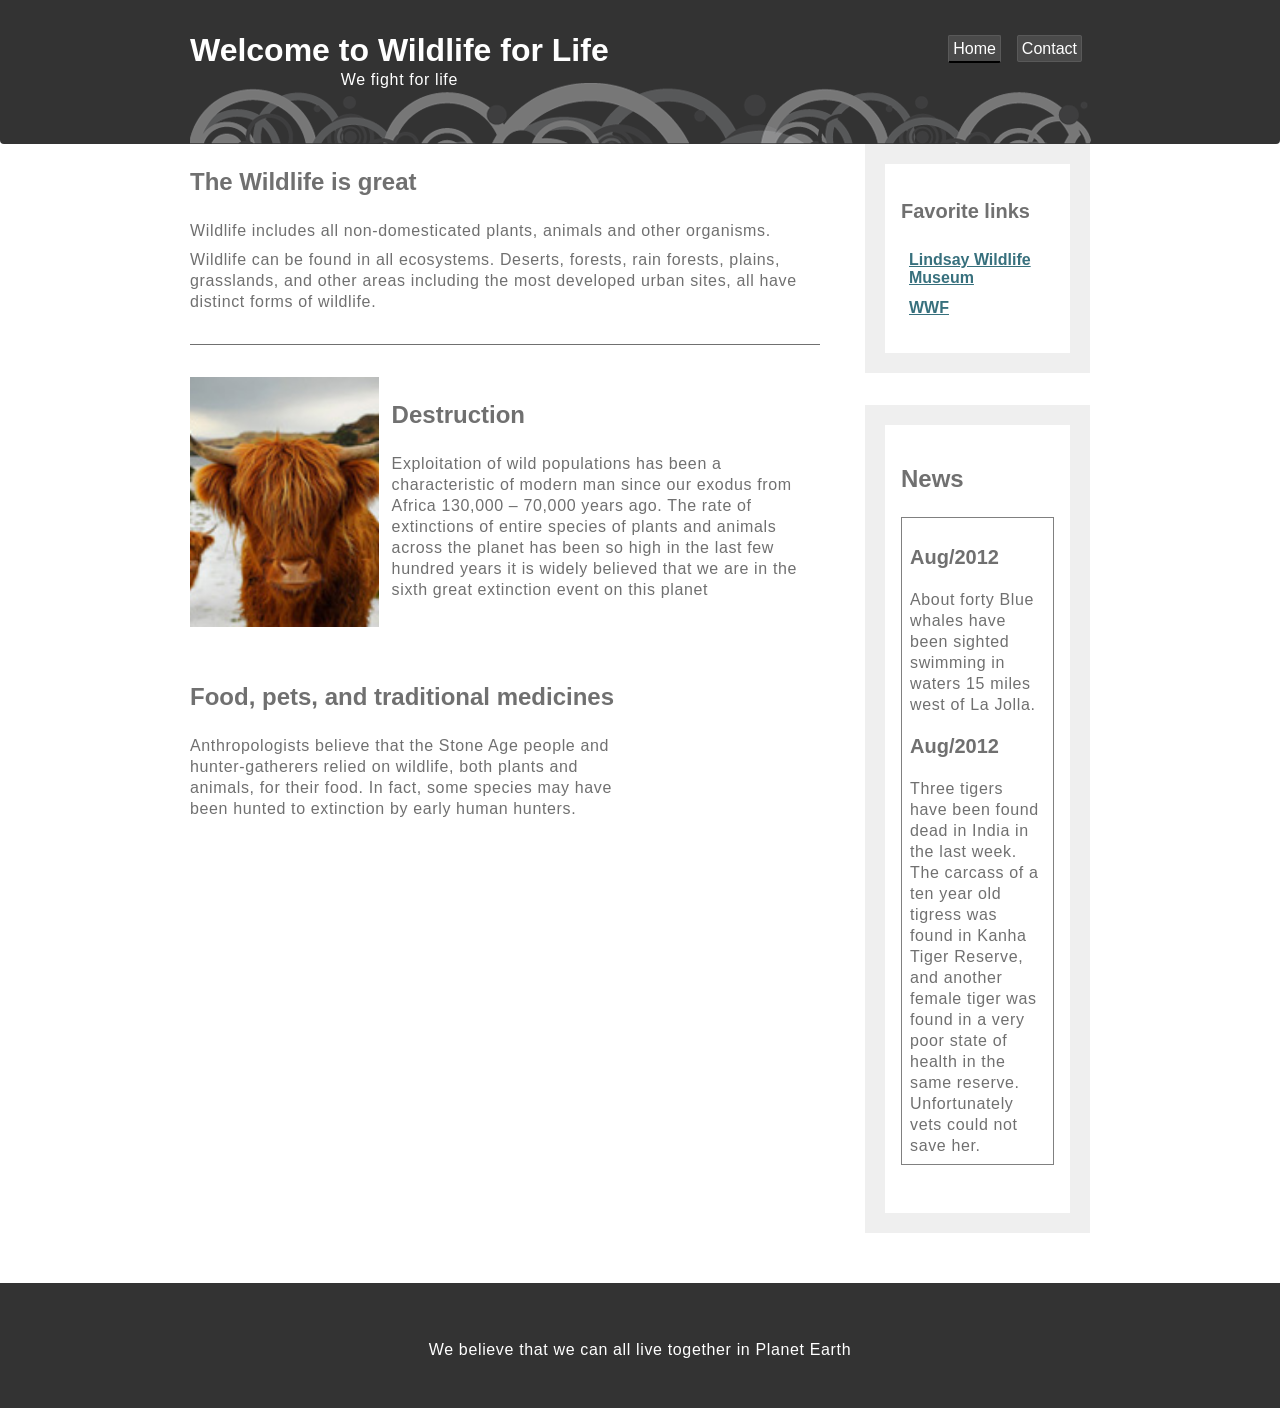
==== index.html @ 0f50e47d "Add files via upload" ====
<!DOCTYPE html>
<html lang="en-US">

<head>
    <meta http-equiv="Content-Type" content="text/html; charset=UTF-8" />
    <meta name="description" content="homework2">
    <meta name="viewport" content="width=device-width, initial-scale=1.0">
    <link rel="stylesheet" type="text/css" href="style.css" />
    <title>Wild Life</title>
</head>

<body>
    <header>
        <div class="container container-flex">
            <div class="header-title">
                <h1>Welcome to Wildlife for Life</h1>
                <p class="subtitle">We fight for life</p>
            </div>
          <nav>
                <ul>
                    <li><a href="index.html" title="Home" class="current-page">Home</a></li>
                    <li><a href="#" title="Contact">Contact</a></li>
                </ul>
            </nav>
        </div>
    </header>

    <div class="container container-flex">
        <main role="main"> 
            <!-- to accommodate older browsers -->

            <article class="article-featured">
                <h2 class="article-title">The Wildlife is great</h2>
                <p class="article-body">Wildlife includes all non-domesticated plants, animals and other organisms.</p>
                <p class="article-body">Wildlife can be found in all ecosystems. Deserts, forests, rain forests, plains, grasslands, and other areas including the most developed urban sites, all have distinct forms of wildlife.</p>
            </article>
           
            <article class="article-recent">
                <div class="article-recent-main">
                    <h2 class="article-title">Destruction</h2>
                    <p class="article-body">Exploitation of wild populations has been a characteristic of modern man since our exodus from Africa 130,000 – 70,000 years ago. The rate of extinctions of entire species of plants and animals across the planet has been so high in the last few hundred years it is widely believed that we are in the sixth great extinction event on this planet</p>
                </div>
                <div class="article-recent-secondary">
                    <img src="images/img1.jpg" class="article-image" alt="extinct large mammal photo" />
                </div>         
            </article>

            <article class="article-recent">
                <div class="article-recent-main">
                    <h2 class="article-title">Food, pets, and traditional medicines</h2>
                    <p class="article-body">Anthropologists believe that the Stone Age people and hunter-gatherers relied on wildlife, both plants and animals, for their food. In fact, some species may have been hunted to extinction by early human hunters.</p>
                </div>
            </article>
        </main>

        <aside class="sidebar">

            <div class="sidebar-box">
                <h3 class="sidebar-title">Favorite links</h2>
                    <ul class="list">
                        <li><a href="http://wildlife-museum.org/" title="Lindsay Wildlife Museum">Lindsay Wildlife Museum</a></li>
                        <li><a href="http://www.worldwildlife.org/home-full.html" title="WWF">WWF</a></li>
                    </ul>
            </div>
            
            <div class="sidebar-box">
                <h2 class="sidebar-title">News</h2>
                <div class="sidebar-post">

                    <h3 class="sidebar-post-title">Aug/2012</h3>
                    <p class="sidebar-recent-post">About forty Blue whales have been sighted swimming in waters 15 miles west of La Jolla.</p>
                    
                    <h3 class="sidebar-post-title">Aug/2012</h3>
                    <p class="sidebar-recent-post">Three tigers have been found dead in India in the last week. The carcass of a ten year   old tigress was found in Kanha Tiger Reserve, and another female tiger was found in a very poor state of health in the same reserve. Unfortunately vets could not save her.</p>
                </div>
            </div>
        </aside>
    </div>
          
            <!-- loading="lazy" 
            sizes="(max-width: 400px) 100vw, (min-width: 401px) 50vw" srcset="fileHD.jpg 2x, filePhone.jpg 100w, filePhoneHD.jpg 100w 2x" -->
<br class="clear" />
        <!-- this code is clearing the floats from the above divs.  See what happens when you take it away to really learn what clear does... -->

<footer>
            <p>We believe that we can all live together in Planet Earth</p>
</footer>
</body>

</html>
---- style.css ----
/* Reset elements */
body, main, nav, header, section, article, aside, footer, h1, h2, h3, p, img, ul, li {
	border: 0;
	margin: 0;
	padding: 0;
}

body {
	background: #ffffff;
	color: #707070;
	font-family: Georgia, Arial, Helvetica, sans-serif;
	font-size: 1rem;
	/* 62.5% is 16px */
}

img { 
	max-width: 100%;
	display: block; 
}

/*********
 Typography 
*********/

h1 { 
	font-size: 2rem; 
	margin-top: 0; 
}
h2 {
	font-size: 1.5rem;
	margin: 1em 0;
}
h3 {
	font-size: 1.25rem;
	margin: 1em 0;
}
p {
	letter-spacing: .04rem;
	line-height: 21px;
	margin-top: .5em;
}
.subtitle { 
	font-size: 1rem; 
	margin-top: 0; 
}

/******
 Layout
*******/
.container {
	width: 90%;
	max-width: 900px;
	margin: 0 auto;
}
.container-flex {
	display: flex;
	/* flex-direction: row; */
	justify-content: space-between;
}

header {
	text-align: center; 
	background-color: #333;
	color: #fff;
	margin: 0 auto;
	min-height: 80px;
	padding: 2em 0;
	-webkit-border-bottom-right-radius: 4px;
	-webkit-border-bottom-left-radius: 4px;
	-moz-border-radius-bottomright: 4px;
	-moz-border-radius-bottomleft: 4px;
	border-bottom-right-radius: 4px;
	border-bottom-left-radius: 4px;
	/* these 6 lines of border-radius code make rounded corners for the bottom work in firefox, safari, chrome, opera and IE9 */
	/* margin-bottom: 2em; */
	background-image: url(images/headerbkgd.png);
	background-repeat:no-repeat;
	background-position: bottom;
}

/**********
 Navigation 
 **********/
nav {	
	margin-top: .5em;
	/*adds space between title and links*/
}

nav ul {
	display: flex;
	flex-direction: row;
	justify-content: center;
	list-style-type: none;
	padding: 0;
}
nav li {
	min-width: 2rem;
	min-height: 2rem;
	padding: 0;
	margin: 0 .5em;
}

nav a {
	background: #4a4a4a;
	color: #fff;
	-moz-border-radius: 2px;
	-webkit-border-radius: 2px;
	border-radius: 2px;
	border: 1px solid #595959;
	padding: 0.25em;
	text-decoration: none;
}

nav a:hover,
nav a:focus {
	background-color: #000;
}

/* class current-page makes the nav link underlined
for the current page and look like it's not responsive 
when mouse hovers over */
.current-page {
	border-bottom: 2px solid #000;
	color: #fff;	
}
.current-page:hover,
.current-page:focus {
	background-color: #4a4a4a;
	/* default bkgd color is a hint to user of currently active page */
}

footer {
	background: #333;
	color: #fff;
	margin: 0 auto;
	padding: 3em 0;
	text-align: center;
}

/******
 Main - Articles 
 *****/
.article-featured {
	border-bottom: #707070 1px solid;
	padding-bottom: 2em;
	margin-bottom: 2em;
}

.article-recent {
	display: flex;
	flex-direction: column;
	margin-bottom: 2em;
}


.article-image {
	order: -1;
	width: 100%;
	min-height: 250px;
	object-fit: cover;
}

.article-recent-main {
	order: 3;
}

.article-recent-secondary {
	order: 1;
}

.article-title {
	order: 2;
}

/**** 
Aside - Sidebar 
****/

.sidebar-box {
	border: 20px solid #efefef;
	display: flex;
	flex-direction: column;
	justify-content: flex-start;
	margin-bottom: 2em;
	padding: 1em;
}

.sidebar-post {
	border: 1px solid grey;
	margin-bottom: 2em;
	padding: .5em;
}

/******
 Aside Sidebar links 
 ******/
.list {	
	padding: .5em;
}
.list li {
	list-style-type: none;
	font-size: .5rem;
	margin-bottom: 1.5em;
}

.list a {
	color: #37707d;
}

.list a:hover {
	text-decoration: none;
}

.list li a {
	font-weight: bold;
	font-size: 1rem;
}

/* 
@media all and (luminosity: normal) {
	body {
		background-color: #ddd;
		color: #000;
	}
}

@media all and (luminosity: dim) {
	body {
		background-color: #444;
		color: #fff;
	}
}

@media all and (luminosity: washed) {
	body {
		background-color: #fff;
		color: #333;
	}
} */

/****** Mobile devices ******/
@media screen and (max-width: 675px) {
	.container-flex {
		flex-direction: column;
	}
	header {
		text-align: center;
	}
	nav ul {
		flex-direction: column;
	}

	nav li {
		margin: .5em 0;
	}
}

/**** Larger devices *****/
@media screen and (min-width: 676px) {
	.container-flex {
		flex-direction: row;
	} 
	main { 
		width: 70%; 
	}	
	aside { 
		width: 25%; 
		min-width: 200px; 
		margin-left: 1em;
	}
	.article-recent {
		flex-direction: row;
		justify-content: space-between;
	}

	.article-recent-main {
		width: 68%
	}
	.article-recent-secondary {
		width: 30%
	}

}

.clear {
	clear: both;
	/* this clears floats.  This would be used to cancel out a float's behavior on content below it.  */
}
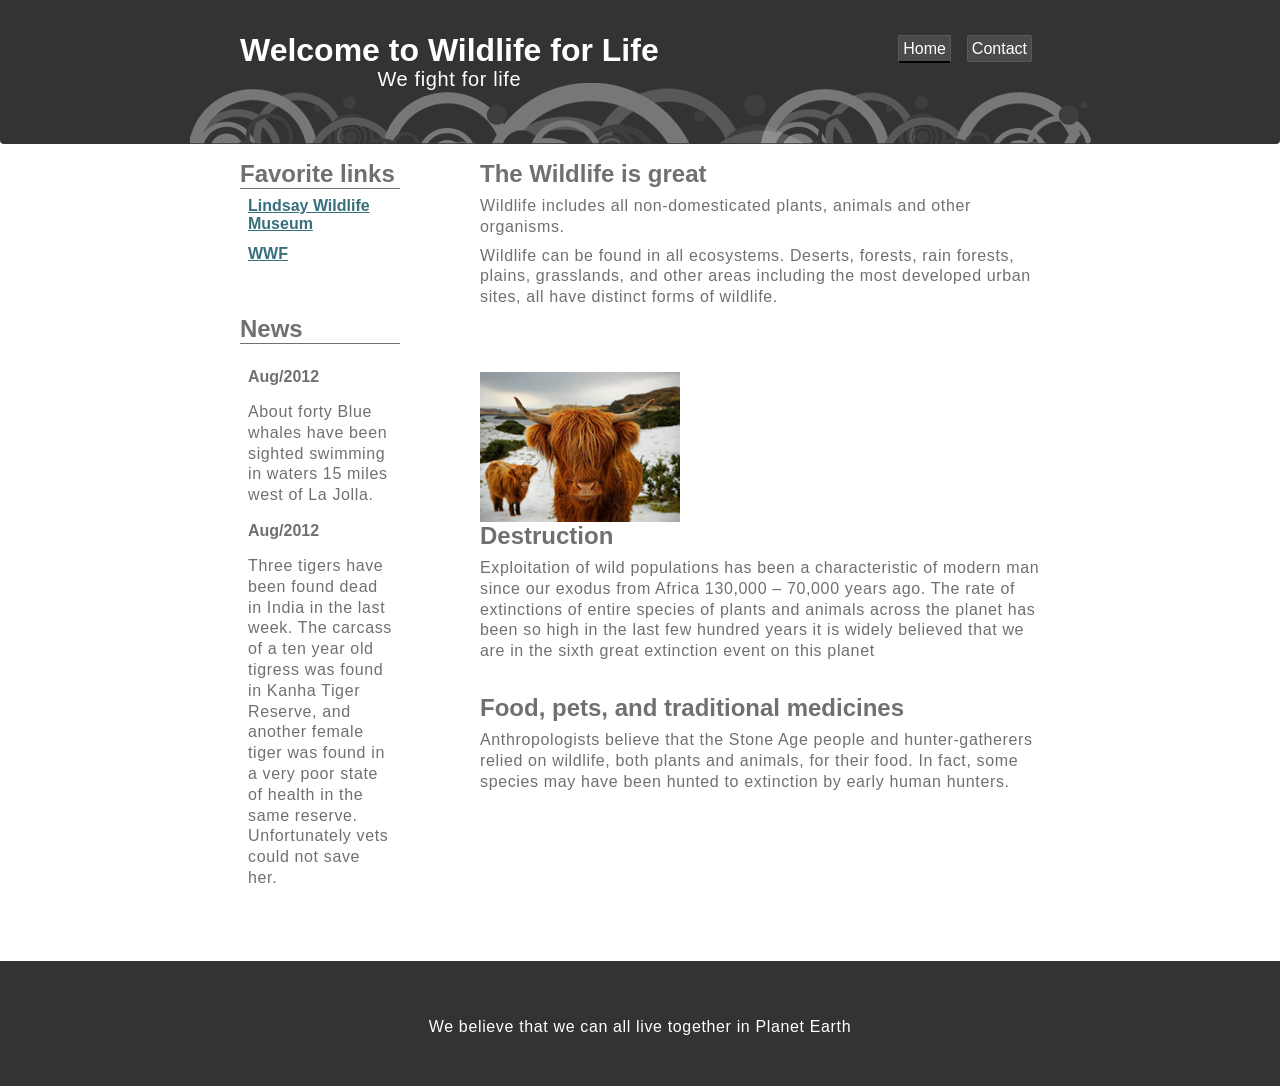
==== commit a2d453cc: "Add files via upload" ====
--- a/index.html
+++ b/index.html
@@ -2,10 +2,10 @@
 <html lang="en-US">
 
 <head>
-    <meta http-equiv="Content-Type" content="text/html; charset=UTF-8" />
+    <meta http-equiv="Content-Type" content="text/html; charset=UTF-8">
     <meta name="description" content="homework2">
     <meta name="viewport" content="width=device-width, initial-scale=1.0">
-    <link rel="stylesheet" type="text/css" href="style.css" />
+    <link rel="stylesheet" type="text/css" href="style.css">
     <title>Wild Life</title>
 </head>
 
@@ -26,60 +26,53 @@
     </header>
 
     <div class="container container-flex">
-        <main role="main"> 
-            <!-- to accommodate older browsers -->
-
+        <main> 
             <article class="article-featured">
                 <h2 class="article-title">The Wildlife is great</h2>
                 <p class="article-body">Wildlife includes all non-domesticated plants, animals and other organisms.</p>
                 <p class="article-body">Wildlife can be found in all ecosystems. Deserts, forests, rain forests, plains, grasslands, and other areas including the most developed urban sites, all have distinct forms of wildlife.</p>
             </article>
-           
-            <article class="article-recent">
-                <div class="article-recent-main">
-                    <h2 class="article-title">Destruction</h2>
-                    <p class="article-body">Exploitation of wild populations has been a characteristic of modern man since our exodus from Africa 130,000 – 70,000 years ago. The rate of extinctions of entire species of plants and animals across the planet has been so high in the last few hundred years it is widely believed that we are in the sixth great extinction event on this planet</p>
-                </div>
-                <div class="article-recent-secondary">
-                    <img src="images/img1.jpg" class="article-image" alt="extinct large mammal photo" />
-                </div>         
+            <img class="article-image" alt="extinct mammals" src="images/img1.jpg">
+            
+            <article class="article">
+                
+                <h2 class="article-title">Destruction</h2>
+                <p class="article-body">Exploitation of wild populations has been a characteristic of modern man since our exodus from Africa 130,000 – 70,000 years ago. The rate of extinctions of entire species of plants and animals across the planet has been so high in the last few hundred years it is widely believed that we are in the sixth great extinction event on this planet</p>
+                               
             </article>
 
-            <article class="article-recent">
-                <div class="article-recent-main">
+            <article class="article">
                     <h2 class="article-title">Food, pets, and traditional medicines</h2>
                     <p class="article-body">Anthropologists believe that the Stone Age people and hunter-gatherers relied on wildlife, both plants and animals, for their food. In fact, some species may have been hunted to extinction by early human hunters.</p>
-                </div>
             </article>
         </main>
 
         <aside class="sidebar">
 
-            <div class="sidebar-box">
-                <h3 class="sidebar-title">Favorite links</h2>
+            <div class="sidebar-links">
+                <h2 class="sidebar-title">Favorite links</h2>
                     <ul class="list">
                         <li><a href="http://wildlife-museum.org/" title="Lindsay Wildlife Museum">Lindsay Wildlife Museum</a></li>
                         <li><a href="http://www.worldwildlife.org/home-full.html" title="WWF">WWF</a></li>
                     </ul>
             </div>
             
-            <div class="sidebar-box">
+            <div class="sidebar-news">
                 <h2 class="sidebar-title">News</h2>
-                <div class="sidebar-post">
-
-                    <h3 class="sidebar-post-title">Aug/2012</h3>
-                    <p class="sidebar-recent-post">About forty Blue whales have been sighted swimming in waters 15 miles west of La Jolla.</p>
-                    
-                    <h3 class="sidebar-post-title">Aug/2012</h3>
-                    <p class="sidebar-recent-post">Three tigers have been found dead in India in the last week. The carcass of a ten year   old tigress was found in Kanha Tiger Reserve, and another female tiger was found in a very poor state of health in the same reserve. Unfortunately vets could not save her.</p>
-                </div>
+                    <div class="sidebar-post">
+                        <h3 class="sidebar-post-title">Aug/2012</h3>
+                        <p class="sidebar-recent-post">About forty Blue whales have been sighted swimming in waters 15 miles west of La Jolla.</p>
+                        
+                        <h3 class="sidebar-post-title">Aug/2012</h3>
+                        <p class="sidebar-recent-post">Three tigers have been found dead in India in the last week. The carcass of a ten year   old tigress was found in Kanha Tiger Reserve, and another female tiger was found in a very poor state of health in the same reserve. Unfortunately vets could not save her.</p>
+                    </div>
             </div>
         </aside>
     </div>
           
             <!-- loading="lazy" 
             sizes="(max-width: 400px) 100vw, (min-width: 401px) 50vw" srcset="fileHD.jpg 2x, filePhone.jpg 100w, filePhoneHD.jpg 100w 2x" -->
-<br class="clear" />
+<!-- <br class="clear" /> -->
         <!-- this code is clearing the floats from the above divs.  See what happens when you take it away to really learn what clear does... -->
 
 <footer>
--- a/style.css
+++ b/style.css
@@ -1,5 +1,5 @@
 /* Reset elements */
-body, main, nav, header, section, article, aside, footer, h1, h2, h3, p, img, ul, li {
+* {
 	border: 0;
 	margin: 0;
 	padding: 0;
@@ -9,18 +9,15 @@
 	background: #ffffff;
 	color: #707070;
 	font-family: Georgia, Arial, Helvetica, sans-serif;
-	font-size: 1rem;
-	/* 62.5% is 16px */
+	font-size: 100%;
 }
 
 img { 
 	max-width: 100%;
-	display: block; 
-}
-
-/*********
- Typography 
-*********/
+	display:block; 
+}
+
+/********* Typography *********/
 
 h1 { 
 	font-size: 2rem; 
@@ -28,33 +25,31 @@
 }
 h2 {
 	font-size: 1.5rem;
-	margin: 1em 0;
 }
 h3 {
-	font-size: 1.25rem;
+	font-size: 1rem;
 	margin: 1em 0;
 }
 p {
 	letter-spacing: .04rem;
-	line-height: 21px;
+	line-height: 1.3rem;
 	margin-top: .5em;
 }
 .subtitle { 
-	font-size: 1rem; 
+	font-size: 1.25rem; 
 	margin-top: 0; 
 }
 
-/******
- Layout
-*******/
+/****** Layout *******/
+
 .container {
 	width: 90%;
-	max-width: 900px;
+	max-width: 50rem;
 	margin: 0 auto;
 }
 .container-flex {
-	display: flex;
-	/* flex-direction: row; */
+	display:flex;
+	flex-direction: row;
 	justify-content: space-between;
 }
 
@@ -63,6 +58,7 @@
 	background-color: #333;
 	color: #fff;
 	margin: 0 auto;
+	margin-bottom: 1em;
 	min-height: 80px;
 	padding: 2em 0;
 	-webkit-border-bottom-right-radius: 4px;
@@ -78,9 +74,8 @@
 	background-position: bottom;
 }
 
-/**********
- Navigation 
- **********/
+/********** Navigation **********/
+
 nav {	
 	margin-top: .5em;
 	/*adds space between title and links*/
@@ -135,65 +130,50 @@
 	margin: 0 auto;
 	padding: 3em 0;
 	text-align: center;
-}
-
-/******
- Main - Articles 
- *****/
+	text-justify: auto;
+}
+
+/****** Main - Articles *****/
+
 .article-featured {
+	/* border-bottom: #707070 1px solid; */
+	padding-bottom: 2em;
+	margin-bottom: 2em;
+}
+
+.article {
+	display: inline-flex;
+	flex-direction: column;
+	flex-wrap:wrap;
+	margin-bottom: 2em;
+}
+
+/* .article-body { flex-wrap: wrap; } */
+
+/**** Aside - Sidebar Links and News ****/
+
+.sidebar-title {
 	border-bottom: #707070 1px solid;
-	padding-bottom: 2em;
-	margin-bottom: 2em;
-}
-
-.article-recent {
+}
+.sidebar-links {
+	/* border: 5px solid #efefef; */
 	display: flex;
 	flex-direction: column;
-	margin-bottom: 2em;
-}
-
-
-.article-image {
-	order: -1;
-	width: 100%;
-	min-height: 250px;
-	object-fit: cover;
-}
-
-.article-recent-main {
-	order: 3;
-}
-
-.article-recent-secondary {
-	order: 1;
-}
-
-.article-title {
-	order: 2;
-}
-
-/**** 
-Aside - Sidebar 
-****/
-
-.sidebar-box {
-	border: 20px solid #efefef;
+	justify-content:center;
+	margin-bottom: 2em;
+}
+
+.sidebar-news {
 	display: flex;
 	flex-direction: column;
-	justify-content: flex-start;
-	margin-bottom: 2em;
-	padding: 1em;
-}
-
+	justify-content:center;
+	margin-bottom: 2em;
+}
 .sidebar-post {
-	border: 1px solid grey;
 	margin-bottom: 2em;
 	padding: .5em;
 }
 
-/******
- Aside Sidebar links 
- ******/
 .list {	
 	padding: .5em;
 }
@@ -216,36 +196,20 @@
 	font-size: 1rem;
 }
 
-/* 
-@media all and (luminosity: normal) {
-	body {
-		background-color: #ddd;
-		color: #000;
-	}
-}
-
-@media all and (luminosity: dim) {
-	body {
-		background-color: #444;
-		color: #fff;
-	}
-}
-
-@media all and (luminosity: washed) {
-	body {
-		background-color: #fff;
-		color: #333;
-	}
-} */
+/****** Structure ******/
 
 /****** Mobile devices ******/
-@media screen and (max-width: 675px) {
+
+@media screen and (max-width: 600px) {
+	body, header, nav, main, aside, footer {
+		width: 100%;
+		box-sizing: border-box;
+	}
+
 	.container-flex {
 		flex-direction: column;
 	}
-	header {
-		text-align: center;
-	}
+	
 	nav ul {
 		flex-direction: column;
 	}
@@ -253,36 +217,35 @@
 	nav li {
 		margin: .5em 0;
 	}
+	
+	.article-image { width: 100%;	}
+	/* object-fit: cover; */
+		/* position:relative; */
+		/* margin-right: 1em; */
 }
 
 /**** Larger devices *****/
-@media screen and (min-width: 676px) {
+
+@media screen and (min-width: 601px) {
+
 	.container-flex {
 		flex-direction: row;
 	} 
 	main { 
+		order: 2;
 		width: 70%; 
 	}	
 	aside { 
-		width: 25%; 
-		min-width: 200px; 
-		margin-left: 1em;
-	}
-	.article-recent {
+		order: 1;
+		width: 20%; 
+		/* min-width: 200px;  */
+		margin-right: 1em;
+	}
+	.article {
+		float: left;
 		flex-direction: row;
 		justify-content: space-between;
-	}
-
-	.article-recent-main {
-		width: 68%
-	}
-	.article-recent-secondary {
-		width: 30%
-	}
-
-}
-
-.clear {
-	clear: both;
-	/* this clears floats.  This would be used to cancel out a float's behavior on content below it.  */
+		/* overflow-wrap: break-word; */
+	}
+
 }
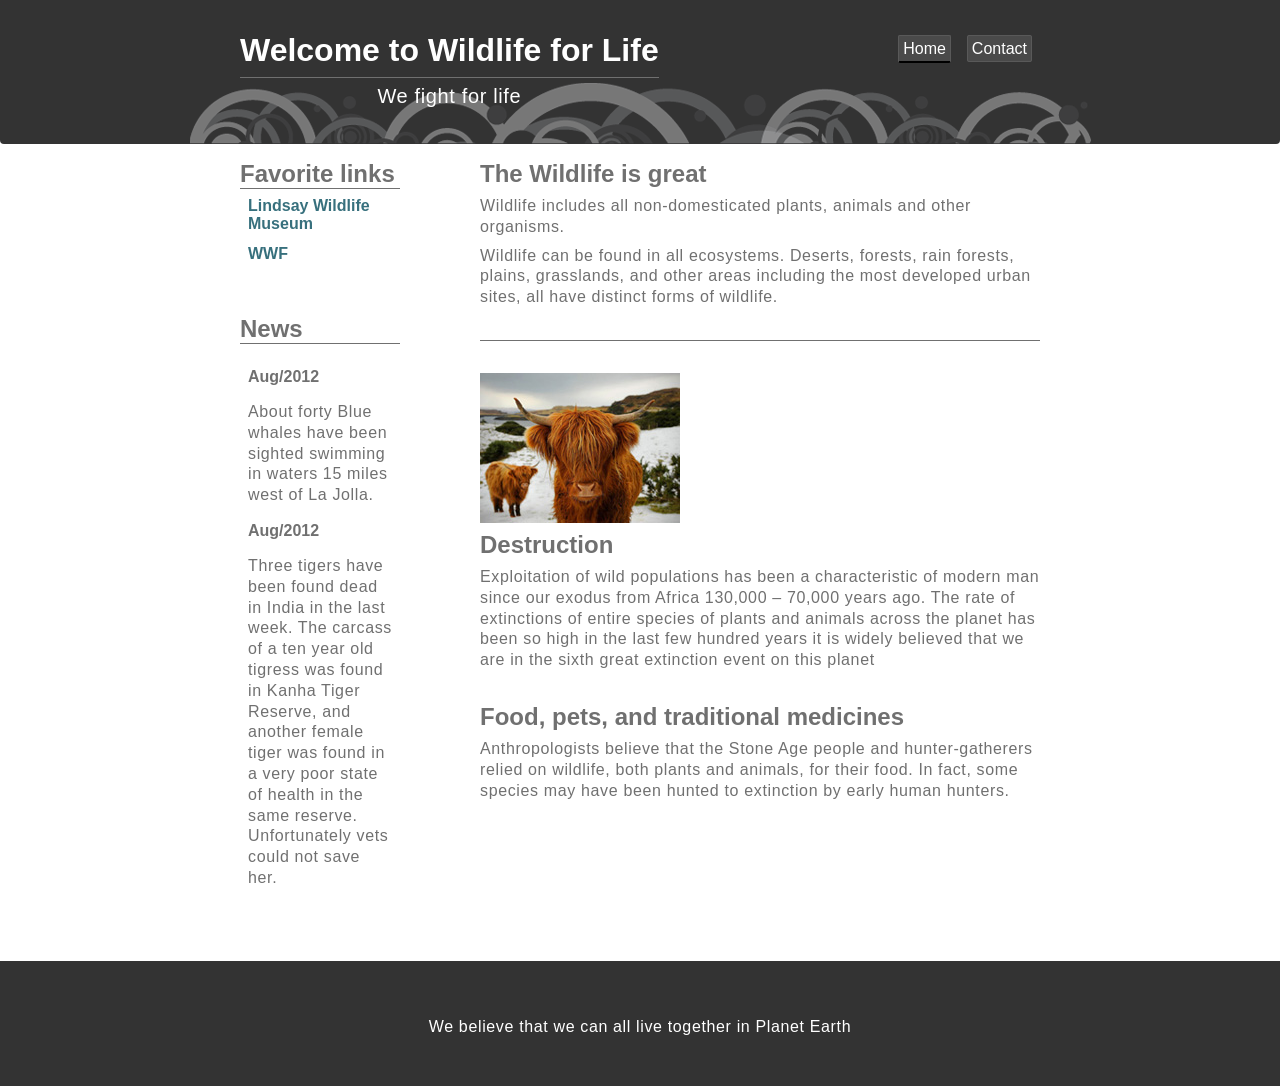
==== commit 042e4e36: "Add files via upload" ====
--- a/index.html
+++ b/index.html
@@ -33,7 +33,7 @@
                 <p class="article-body">Wildlife can be found in all ecosystems. Deserts, forests, rain forests, plains, grasslands, and other areas including the most developed urban sites, all have distinct forms of wildlife.</p>
             </article>
             <img class="article-image" alt="extinct mammals" src="images/img1.jpg">
-            
+
             <article class="article">
                 
                 <h2 class="article-title">Destruction</h2>
--- a/style.css
+++ b/style.css
@@ -15,6 +15,7 @@
 img { 
 	max-width: 100%;
 	display:block; 
+	padding-bottom: .5rem;
 }
 
 /********* Typography *********/
@@ -36,8 +37,10 @@
 	margin-top: .5em;
 }
 .subtitle { 
+	border-top: #707070 1px solid;
 	font-size: 1.25rem; 
-	margin-top: 0; 
+	margin-top: 0.5rem; 
+	padding-top: .5rem;
 }
 
 /****** Layout *******/
@@ -136,7 +139,7 @@
 /****** Main - Articles *****/
 
 .article-featured {
-	/* border-bottom: #707070 1px solid; */
+	border-bottom: #707070 1px solid;
 	padding-bottom: 2em;
 	margin-bottom: 2em;
 }
@@ -181,14 +184,16 @@
 	list-style-type: none;
 	font-size: .5rem;
 	margin-bottom: 1.5em;
+	
 }
 
 .list a {
 	color: #37707d;
+	text-decoration: none;
 }
 
 .list a:hover {
-	text-decoration: none;
+	text-decoration: underline;
 }
 
 .list li a {
@@ -199,7 +204,6 @@
 /****** Structure ******/
 
 /****** Mobile devices ******/
-
 @media screen and (max-width: 600px) {
 	body, header, nav, main, aside, footer {
 		width: 100%;
@@ -219,13 +223,9 @@
 	}
 	
 	.article-image { width: 100%;	}
-	/* object-fit: cover; */
-		/* position:relative; */
-		/* margin-right: 1em; */
 }
 
 /**** Larger devices *****/
-
 @media screen and (min-width: 601px) {
 
 	.container-flex {
@@ -245,7 +245,6 @@
 		float: left;
 		flex-direction: row;
 		justify-content: space-between;
-		/* overflow-wrap: break-word; */
 	}
 
 }
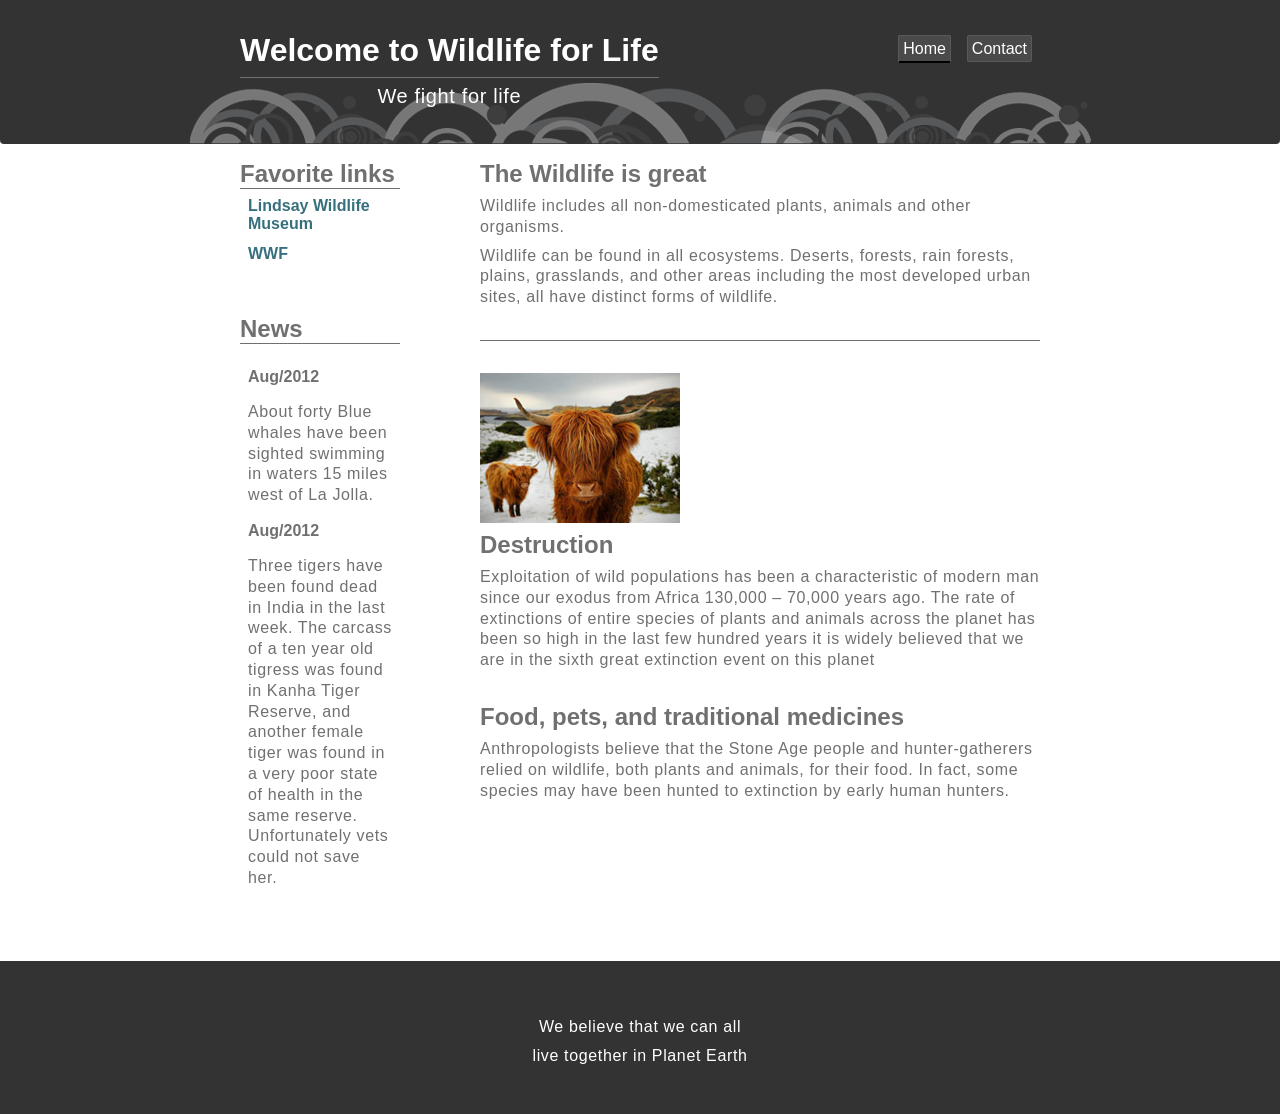
==== commit 1595f73d: "Add files via upload" ====
--- a/index.html
+++ b/index.html
@@ -76,7 +76,8 @@
         <!-- this code is clearing the floats from the above divs.  See what happens when you take it away to really learn what clear does... -->
 
 <footer>
-            <p>We believe that we can all live together in Planet Earth</p>
+            <p>We believe that we can all</p>
+            <p>live together in Planet Earth</p>
 </footer>
 </body>
 
--- a/style.css
+++ b/style.css
@@ -133,7 +133,6 @@
 	margin: 0 auto;
 	padding: 3em 0;
 	text-align: center;
-	text-justify: auto;
 }
 
 /****** Main - Articles *****/
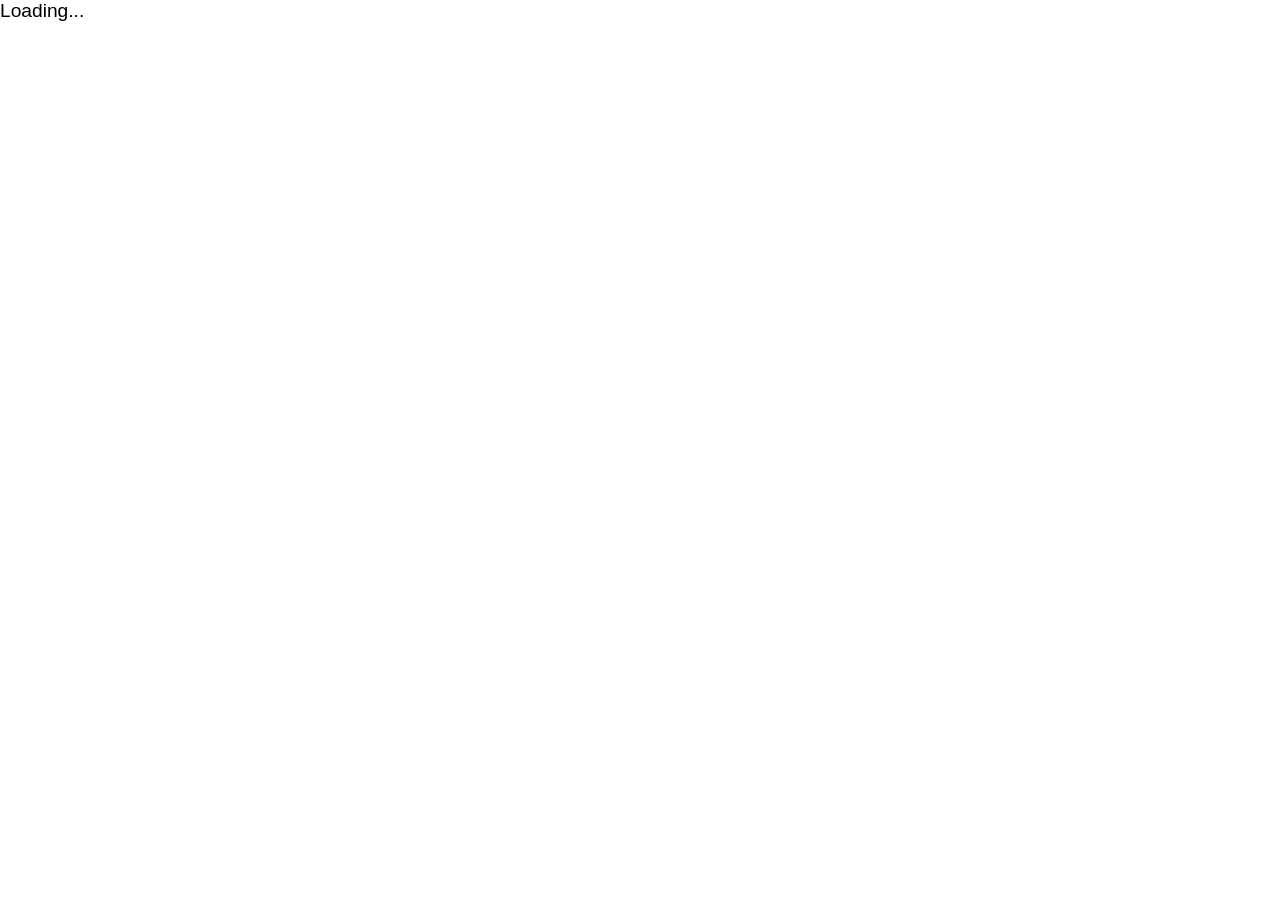
==== commit 3a7fc4ef: "Add files via upload" ====
--- a/index.html
+++ b/index.html
@@ -1,84 +1,12 @@
-<!DOCTYPE html>
-<html lang="en-US">
-
-<head>
-    <meta http-equiv="Content-Type" content="text/html; charset=UTF-8">
-    <meta name="description" content="homework2">
-    <meta name="viewport" content="width=device-width, initial-scale=1.0">
-    <link rel="stylesheet" type="text/css" href="style.css">
-    <title>Wild Life</title>
-</head>
-
-<body>
-    <header>
-        <div class="container container-flex">
-            <div class="header-title">
-                <h1>Welcome to Wildlife for Life</h1>
-                <p class="subtitle">We fight for life</p>
-            </div>
-          <nav>
-                <ul>
-                    <li><a href="index.html" title="Home" class="current-page">Home</a></li>
-                    <li><a href="#" title="Contact">Contact</a></li>
-                </ul>
-            </nav>
-        </div>
-    </header>
-
-    <div class="container container-flex">
-        <main> 
-            <article class="article-featured">
-                <h2 class="article-title">The Wildlife is great</h2>
-                <p class="article-body">Wildlife includes all non-domesticated plants, animals and other organisms.</p>
-                <p class="article-body">Wildlife can be found in all ecosystems. Deserts, forests, rain forests, plains, grasslands, and other areas including the most developed urban sites, all have distinct forms of wildlife.</p>
-            </article>
-            <img class="article-image" alt="extinct mammals" src="images/img1.jpg">
-
-            <article class="article">
-                
-                <h2 class="article-title">Destruction</h2>
-                <p class="article-body">Exploitation of wild populations has been a characteristic of modern man since our exodus from Africa 130,000 – 70,000 years ago. The rate of extinctions of entire species of plants and animals across the planet has been so high in the last few hundred years it is widely believed that we are in the sixth great extinction event on this planet</p>
-                               
-            </article>
-
-            <article class="article">
-                    <h2 class="article-title">Food, pets, and traditional medicines</h2>
-                    <p class="article-body">Anthropologists believe that the Stone Age people and hunter-gatherers relied on wildlife, both plants and animals, for their food. In fact, some species may have been hunted to extinction by early human hunters.</p>
-            </article>
-        </main>
-
-        <aside class="sidebar">
-
-            <div class="sidebar-links">
-                <h2 class="sidebar-title">Favorite links</h2>
-                    <ul class="list">
-                        <li><a href="http://wildlife-museum.org/" title="Lindsay Wildlife Museum">Lindsay Wildlife Museum</a></li>
-                        <li><a href="http://www.worldwildlife.org/home-full.html" title="WWF">WWF</a></li>
-                    </ul>
-            </div>
-            
-            <div class="sidebar-news">
-                <h2 class="sidebar-title">News</h2>
-                    <div class="sidebar-post">
-                        <h3 class="sidebar-post-title">Aug/2012</h3>
-                        <p class="sidebar-recent-post">About forty Blue whales have been sighted swimming in waters 15 miles west of La Jolla.</p>
-                        
-                        <h3 class="sidebar-post-title">Aug/2012</h3>
-                        <p class="sidebar-recent-post">Three tigers have been found dead in India in the last week. The carcass of a ten year   old tigress was found in Kanha Tiger Reserve, and another female tiger was found in a very poor state of health in the same reserve. Unfortunately vets could not save her.</p>
-                    </div>
-            </div>
-        </aside>
-    </div>
-          
-            <!-- loading="lazy" 
-            sizes="(max-width: 400px) 100vw, (min-width: 401px) 50vw" srcset="fileHD.jpg 2x, filePhone.jpg 100w, filePhoneHD.jpg 100w 2x" -->
-<!-- <br class="clear" /> -->
-        <!-- this code is clearing the floats from the above divs.  See what happens when you take it away to really learn what clear does... -->
-
-<footer>
-            <p>We believe that we can all</p>
-            <p>live together in Planet Earth</p>
-</footer>
-</body>
-
-</html>+<!DOCTYPE html><html lang="en"><head>
+  <meta charset="utf-8">
+  <title>Angular in CNIT 133A</title>
+  <base href="/hello/">
+  <meta name="viewport" content="width=device-width, initial-scale=1">
+  <link rel="icon" type="image/x-icon" href="favicon.ico">
+<style>body,html{height:100%;margin:0 auto}body{font-family:Verdana,sans-serif;font-size:1.2rem}</style><link rel="stylesheet" href="styles.f033dd02d412ff97.css" media="print" onload="this.media='all'"><noscript><link rel="stylesheet" href="styles.f033dd02d412ff97.css"></noscript></head>
+<body>
+  <app-root>Loading...</app-root>
+<script src="runtime.9bc0687d512aef94.js" type="module"></script><script src="polyfills.129b0a78cc1f8207.js" type="module"></script><script src="main.6480a7b1664a6cb4.js" type="module"></script>
+
+</body></html>
--- a/styles.f033dd02d412ff97.css
+++ b/styles.f033dd02d412ff97.css
@@ -0,0 +1 @@
+body,html{height:100%;margin:0 auto}body{font-family:Verdana,sans-serif;font-size:1.2rem}a{text-decoration:none}.container{width:80%;margin:0 auto;padding:1.3em;display:grid;grid-template-columns:30% auto}.container a{color:#fff}section{width:80%;margin:0 auto;padding:2em}
--- a/styles.f033dd02d412ff97.css
+++ b/styles.f033dd02d412ff97.css
@@ -0,0 +1 @@
+body,html{height:100%;margin:0 auto}body{font-family:Verdana,sans-serif;font-size:1.2rem}a{text-decoration:none}.container{width:80%;margin:0 auto;padding:1.3em;display:grid;grid-template-columns:30% auto}.container a{color:#fff}section{width:80%;margin:0 auto;padding:2em}
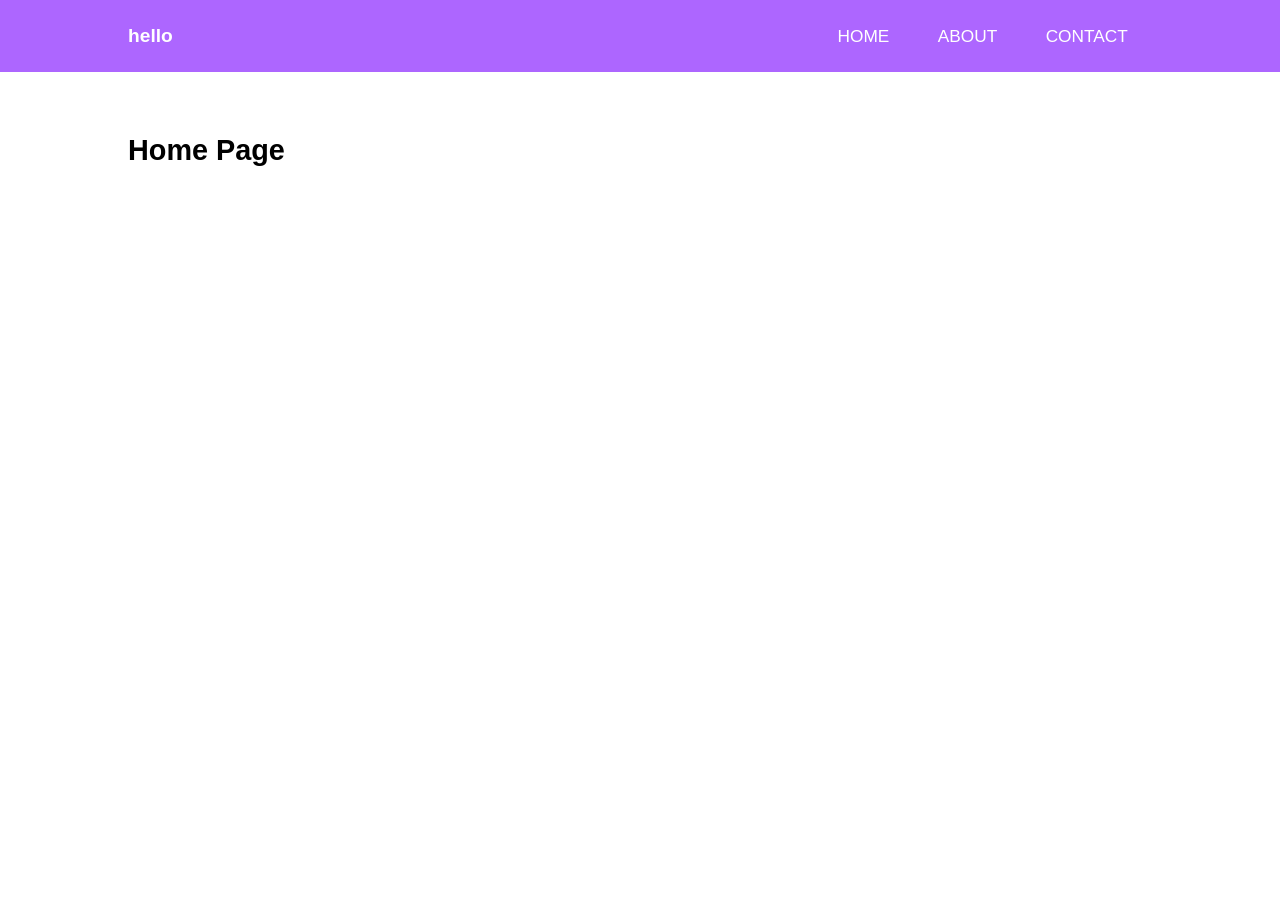
==== commit 3bdff943: "Update index.html" ====
--- a/index.html
+++ b/index.html
@@ -1,7 +1,7 @@
 <!DOCTYPE html><html lang="en"><head>
   <meta charset="utf-8">
   <title>Angular in CNIT 133A</title>
-  <base href="/hello/">
+  <base href="/">
   <meta name="viewport" content="width=device-width, initial-scale=1">
   <link rel="icon" type="image/x-icon" href="favicon.ico">
 <style>body,html{height:100%;margin:0 auto}body{font-family:Verdana,sans-serif;font-size:1.2rem}</style><link rel="stylesheet" href="styles.f033dd02d412ff97.css" media="print" onload="this.media='all'"><noscript><link rel="stylesheet" href="styles.f033dd02d412ff97.css"></noscript></head>
@@ -9,4 +9,4 @@
   <app-root>Loading...</app-root>
 <script src="runtime.9bc0687d512aef94.js" type="module"></script><script src="polyfills.129b0a78cc1f8207.js" type="module"></script><script src="main.6480a7b1664a6cb4.js" type="module"></script>
 
-</body></html>+</body></html>
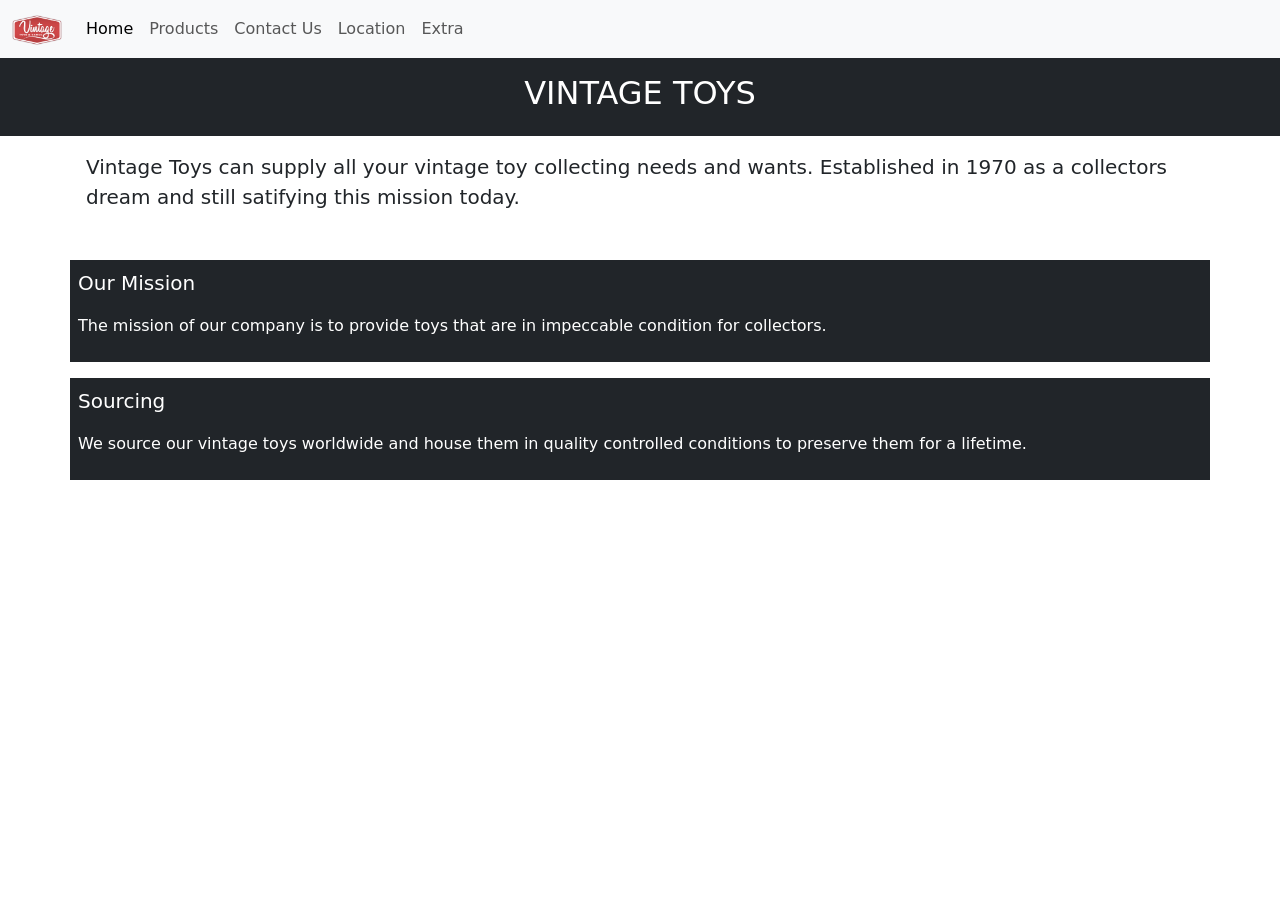
==== commit 424f4ea9: "Add files via upload" ====
--- a/index.html
+++ b/index.html
@@ -1,12 +1,70 @@
-<!DOCTYPE html><html lang="en"><head>
-  <meta charset="utf-8">
-  <title>Angular in CNIT 133A</title>
-  <base href="/">
-  <meta name="viewport" content="width=device-width, initial-scale=1">
-  <link rel="icon" type="image/x-icon" href="favicon.ico">
-<style>body,html{height:100%;margin:0 auto}body{font-family:Verdana,sans-serif;font-size:1.2rem}</style><link rel="stylesheet" href="styles.f033dd02d412ff97.css" media="print" onload="this.media='all'"><noscript><link rel="stylesheet" href="styles.f033dd02d412ff97.css"></noscript></head>
-<body>
-  <app-root>Loading...</app-root>
-<script src="runtime.9bc0687d512aef94.js" type="module"></script><script src="polyfills.129b0a78cc1f8207.js" type="module"></script><script src="main.6480a7b1664a6cb4.js" type="module"></script>
-
-</body></html>
+<!DOCTYPE html>
+<html lang="en">
+
+<head>
+  <title>Vintage Toys</title>
+  <meta charset="UTF-8" />
+  <meta name="viewport" content="width=device-width initial-scale=1.0 shrink-to-fit=no">
+
+  <!-- Bootstrap CSS only -->
+  <link href="https://cdn.jsdelivr.net/npm/bootstrap@5.2.2/dist/css/bootstrap.min.css" rel="stylesheet"
+    integrity="sha384-Zenh87qX5JnK2Jl0vWa8Ck2rdkQ2Bzep5IDxbcnCeuOxjzrPF/et3URy9Bv1WTRi" crossorigin="anonymous">
+  <script src="https://cdn.jsdelivr.net/npm/bootstrap@5.2.2/dist/js/bootstrap.bundle.min.js"
+    integrity="sha384-OERcA2EqjJCMA+/3y+gxIOqMEjwtxJY7qPCqsdltbNJuaOe923+mo//f6V8Qbsw3"
+    crossorigin="anonymous"></script>
+    <link rel="stylesheet" type="text/css" href="styles.css">
+</head>
+
+<body>
+  <nav class="navbar navbar-expand-sm bg-light navbar-light sticky-top">
+    <div class="container-fluid">
+      <a class="navbar-brand" href="index.html">
+        <img src="images/logo-vintage.png" alt="brand logo" width="50" height="30">
+      </a>
+      <button class="navbar-toggler" type="button" data-bs-toggle="collapse" data-bs-target="#myNavbar"
+        aria-controls="myNavbar" aria-expanded="false" aria-label="Toggle navigation">
+        <span class="navbar-toggler-icon"></span>
+      </button>
+      <div class="collapse navbar-collapse" id="myNavbar">
+        <div class="navbar-nav">
+          <a class="nav-link active" aria-current="page" href="#">Home</a>
+          <a class="nav-link" href="products.html">Products</a>
+          <a class="nav-link" href="contact.html">Contact Us</a>
+          <a class="nav-link" href="location.html">Location</a>
+          <a class="nav-link" href="extra.html">Extra</a>
+        </div>
+      </div>
+    </div>
+  </nav>
+
+  <header>
+    <div class="container-fluid p-3 bg-dark text-white">
+      <h2 class="text-center fw-light text-uppercase">vintage toys</h2>
+  </div>
+  </header>
+
+  <main>
+    <div class="container">
+      <div class="row">
+        <div class="mb-3 p-3">
+          <p class="lead">Vintage Toys can supply all your vintage toy collecting needs and wants. Established in 1970 as a collectors dream and still satifying this mission today.</p>
+        </div>
+      </div>
+      <div class="row">
+        <div class="bg-dark text-white mb-3 p-2">
+          <p class="lead">Our Mission</p>
+          <p>The mission of our company is to provide toys that are in impeccable condition for collectors.</p>
+        </div>
+      </div>
+      <div class="row">
+        <div class="bg-dark text-white mb-3 p-2">
+          <p class="lead">Sourcing</p>
+          <p>We source our vintage toys worldwide and house them in quality controlled conditions to preserve them for a
+            lifetime.</p>
+        </div>
+      </div>
+    </div>
+  </main>
+</body>
+
+</html>
--- a/styles.css
+++ b/styles.css
@@ -0,0 +1,14 @@
+.accordion-item {
+    border: 1px solid rgb(255, 0, 0);
+}
+.accordion-button:not(.collapsed) {
+    color: inherit;
+    background: rgb(0, 0, 0);
+    color: #e8e8e8;
+}
+.accordion-button:not(.collapsed)::after {
+    filter: brightness(0%) invert(100%);
+}
+.accordion-button:focus {
+    box-shadow: inherit;
+}
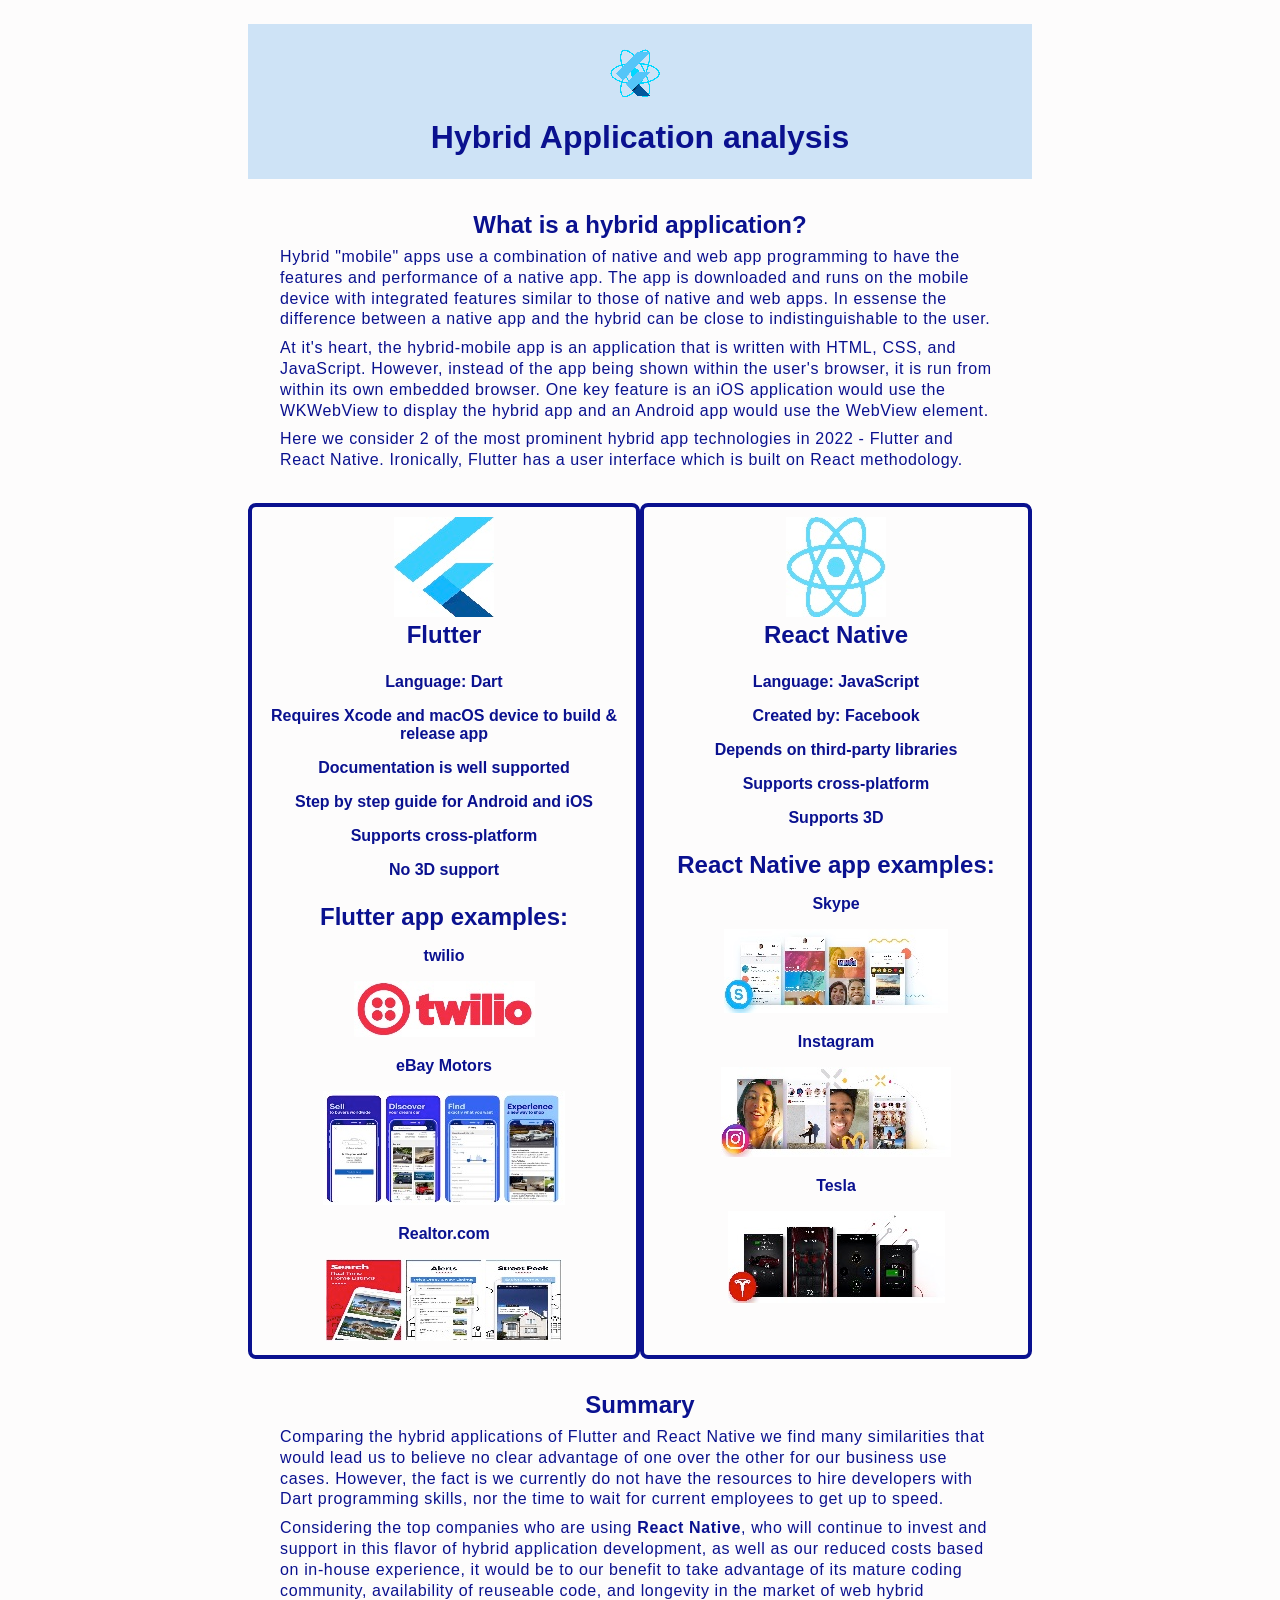
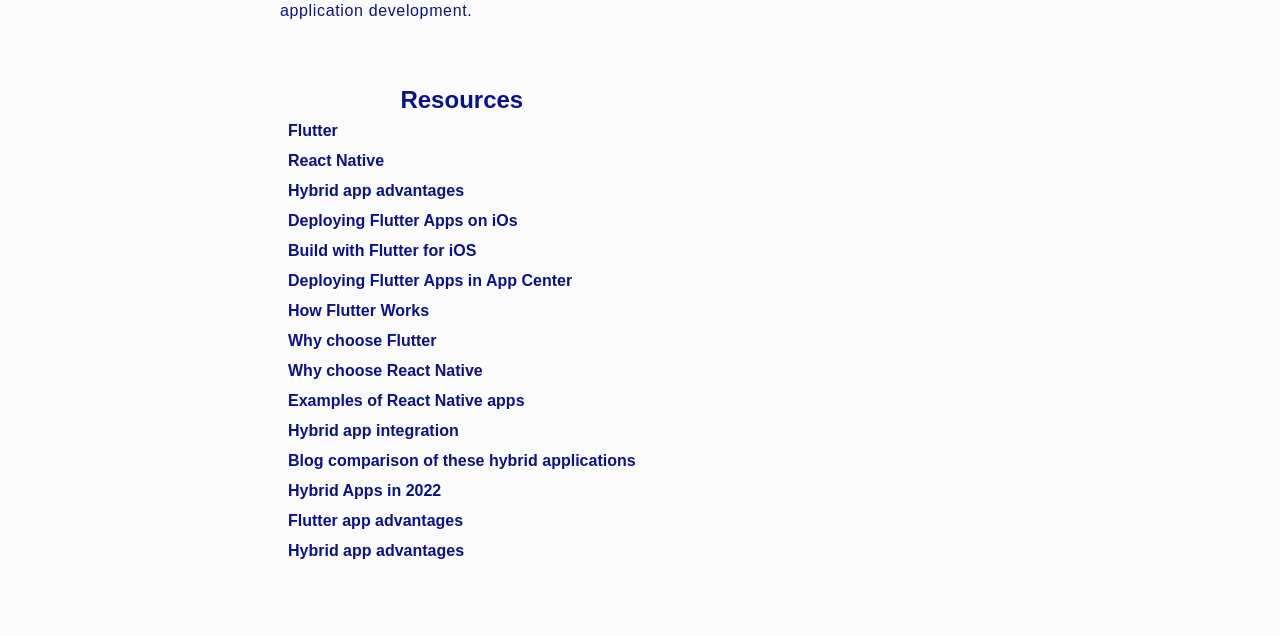
==== commit 91a05277: "Add files via upload" ====
--- a/index.html
+++ b/index.html
@@ -1,70 +1,134 @@
-<!DOCTYPE html>
-<html lang="en">
-
-<head>
-  <title>Vintage Toys</title>
-  <meta charset="UTF-8" />
-  <meta name="viewport" content="width=device-width initial-scale=1.0 shrink-to-fit=no">
-
-  <!-- Bootstrap CSS only -->
-  <link href="https://cdn.jsdelivr.net/npm/bootstrap@5.2.2/dist/css/bootstrap.min.css" rel="stylesheet"
-    integrity="sha384-Zenh87qX5JnK2Jl0vWa8Ck2rdkQ2Bzep5IDxbcnCeuOxjzrPF/et3URy9Bv1WTRi" crossorigin="anonymous">
-  <script src="https://cdn.jsdelivr.net/npm/bootstrap@5.2.2/dist/js/bootstrap.bundle.min.js"
-    integrity="sha384-OERcA2EqjJCMA+/3y+gxIOqMEjwtxJY7qPCqsdltbNJuaOe923+mo//f6V8Qbsw3"
-    crossorigin="anonymous"></script>
-    <link rel="stylesheet" type="text/css" href="styles.css">
-</head>
-
-<body>
-  <nav class="navbar navbar-expand-sm bg-light navbar-light sticky-top">
-    <div class="container-fluid">
-      <a class="navbar-brand" href="index.html">
-        <img src="images/logo-vintage.png" alt="brand logo" width="50" height="30">
-      </a>
-      <button class="navbar-toggler" type="button" data-bs-toggle="collapse" data-bs-target="#myNavbar"
-        aria-controls="myNavbar" aria-expanded="false" aria-label="Toggle navigation">
-        <span class="navbar-toggler-icon"></span>
-      </button>
-      <div class="collapse navbar-collapse" id="myNavbar">
-        <div class="navbar-nav">
-          <a class="nav-link active" aria-current="page" href="#">Home</a>
-          <a class="nav-link" href="products.html">Products</a>
-          <a class="nav-link" href="contact.html">Contact Us</a>
-          <a class="nav-link" href="location.html">Location</a>
-          <a class="nav-link" href="extra.html">Extra</a>
-        </div>
-      </div>
-    </div>
-  </nav>
-
-  <header>
-    <div class="container-fluid p-3 bg-dark text-white">
-      <h2 class="text-center fw-light text-uppercase">vintage toys</h2>
-  </div>
-  </header>
-
-  <main>
-    <div class="container">
-      <div class="row">
-        <div class="mb-3 p-3">
-          <p class="lead">Vintage Toys can supply all your vintage toy collecting needs and wants. Established in 1970 as a collectors dream and still satifying this mission today.</p>
-        </div>
-      </div>
-      <div class="row">
-        <div class="bg-dark text-white mb-3 p-2">
-          <p class="lead">Our Mission</p>
-          <p>The mission of our company is to provide toys that are in impeccable condition for collectors.</p>
-        </div>
-      </div>
-      <div class="row">
-        <div class="bg-dark text-white mb-3 p-2">
-          <p class="lead">Sourcing</p>
-          <p>We source our vintage toys worldwide and house them in quality controlled conditions to preserve them for a
-            lifetime.</p>
-        </div>
-      </div>
-    </div>
-  </main>
-</body>
-
+<!DOCTYPE html>
+<html lang="en">
+
+<head>
+    <meta charset="UTF-8">
+    <meta http-equiv="X-UA-Compatible" content="IE=edge">
+    <meta name="viewport" content="width=device-width, initial-scale=1.0">
+    <!-- ios support -->
+    <!-- <link rel="apple-touch-icon" href="images/72.png">
+    <link rel="apple-touch-icon" href="images/192.png">
+    <link rel="apple-touch-icon" href="images/512.png"> -->
+    <meta name="apple-mobile-web-app-status-bar" content="#db4938">
+    <meta name="theme-color" content="#2519c8">
+    <title>Hybrid Apps Comparison</title>
+    <link rel="stylesheet" href="css/style.css">
+    <link rel="manifest" href="manifest.json">
+</head>
+
+<body>
+    <main class="flex-container">
+        <header>
+            <!-- <nav class="flex-container-nav"> -->
+            <img src="images/flutterReactLogo.png" alt="Flutter React hybrid logo" style="margin-right:10px">
+            <h1>Hybrid Application analysis</h1>
+            <!-- </nav> -->
+        </header>
+
+        <section>
+            <h2>What is a hybrid application?</h2>
+            <p>Hybrid "mobile" apps use a combination of native and web app programming to have the features and
+                performance of a native app. The app is downloaded and runs on the mobile device with integrated
+                features similar to those of native and web apps. In essense the difference between a native app and the
+                hybrid can be close to indistinguishable to the user.</p>
+            <p>At it's heart, the hybrid-mobile app is an application that is written with HTML, CSS, and JavaScript.
+                However, instead of the app being shown within the user's browser, it is run from within its own
+                embedded browser. One key feature is an iOS application would use the WKWebView to display the hybrid
+                app and an Android app would use the WebView element.</p>
+            <p>Here we consider 2 of the most prominent hybrid app technologies in 2022 - Flutter and React Native.
+                Ironically, Flutter has a user interface which is built on React methodology. </p>
+        </section>
+
+        <div class="flex-item-left">
+            <img src="images/flutterIcon100x100.jpg" alt="Flutter logo">
+            <h2>Flutter</h2>  
+               <ul class="list">
+                    <li><h3>Language: Dart</h3></li>
+                    <li><h3>Requires Xcode and macOS device to build & release app</h3></li>
+                    <li><h3>Documentation is well supported</h3></li>
+                    <li><h3>Step by step guide for Android and iOS</h3></li>
+                    <li><h3>Supports cross-platform</h3></li>
+                    <li><h3>No 3D support</h3></li>
+                </ul>
+            <h2>Flutter app examples:</h2>
+            <h3>twilio</h3>
+            <img src="images/1flutter-app-twilio3.png" alt="Flutter app example twilio">
+            <h3>eBay Motors</h3>
+            <img src="images/2flutter-app-ebay-motors3.jpg" alt="Flutter app example ebay motors">
+            <h3>Realtor.com</h3>
+            <img src="images/3flutter-app-realtor3.jpg" alt="Flutter app example realtor dot com">
+        </div>
+
+
+        <div class="flex-item-right">
+            <img src="images/reactIcon100x100.jpg" alt="React Native logo">
+            <h2>React Native</h2>
+                <ul class="list">
+                    <li><h3>Language: JavaScript</h3></li>
+                    <li><h3>Created by: Facebook</h3></li>
+                    <li><h3>Depends on third-party libraries</h3></li>
+                    <li><h3>Supports cross-platform</h3></li>
+                    <li><h3>Supports 3D</h3></li>
+                </ul>
+            <h2>React Native app examples:</h2>
+            <h3>Skype</h3>
+            <img src="images/1react-native-app-skype3.jpg" alt="Flutter app example skype">
+            <h3>Instagram</h3>
+            <img src="images/2react-native-apps-instagram3.jpg" alt="Flutter app example instagram">
+            <h3>Tesla</h3>
+            <img src="images/3react-native-apps-tesla3.jpg" alt="Flutter app example tesla">
+        </div>
+
+        <section>
+            <h2>Summary</h2>
+
+            <p>Comparing the hybrid applications of Flutter and React Native we find many similarities that would lead
+                us to believe no clear advantage of one over the other for our business use cases. However, the fact is
+                we currently do not have the resources to hire developers with Dart programming skills, nor the time to
+                wait for current employees to get up to speed.</p>
+            <p>Considering the top companies who are using <strong>React Native</strong>, who will continue to invest
+                and support in this flavor of hybrid application development, as well as our reduced costs based on
+                in-house experience, it would be to our benefit to take advantage of its mature coding community,
+                availability of reuseable code, and longevity in the market of web hybrid application development.</p>
+        </section>
+        <section>
+            <h2>Resources</h2>
+            <ul class="list">
+
+                <li><a href="https://flutter.dev" target="_blank" rel="noopener noreferrer">Flutter</a></li>
+                <li><a href="https://reactnative.dev" target="_blank" rel="noopener noreferrer">React Native</a></li>
+                <li><a href="https://designli.co/blog/5-best-hybrid-app-examples/" target="_blank"
+                        rel="noopener noreferrer">Hybrid app advantages</a></li>
+                <li><a href="https://buildflutter.com/deploying-flutter-apps-via-appcenter/" target="_blank"
+                        rel="noopener noreferrer">Deploying Flutter Apps on iOs</a></li>
+                <li><a href="https://docs.flutter.dev/deployment/ios" target="_blank" rel="noopener noreferrer">Build
+                        with Flutter for iOS</a></li>
+                <li><a href="https://docs.flutter.dev/deployment/android" target="_blank"
+                        rel="noopener noreferrer">Deploying Flutter Apps in App Center</a></li>
+                <li><a href="https://buildflutter.com/how-flutter-works/" target="_blank" rel="noopener noreferrer">How
+                        Flutter Works</a></li>
+                <li><a href="https://www.expertappdevs.com/blog/hybrid-app-development-with-flutter" target="_blank"
+                        rel="noopener noreferrer">Why choose Flutter</a></li>
+                <li><a href="https://www.geeksforgeeks.org/why-you-should-choose-react-native/" target="_blank"
+                        rel="noopener noreferrer">Why choose React Native</a></li>
+                <li><a href="https://railsware.com/blog/best-examples-of-react-native-apps/" target="_blank"
+                        rel="noopener noreferrer">Examples of React Native apps</a></li>
+                <li><a href="https://markovate.com/blog/hybrid-mobile-app-development/" target="_blank"
+                        rel="noopener noreferrer">Hybrid app integration</a></li>
+                <li><a href="https://brocoders.com/blogreact-native-vs-flutter-which-one-better/" target="_blank"
+                        rel="noopener noreferrer">Blog comparison of these hybrid applications</a></li>
+                <li><a href="https://brillmindz.ae/why-are-hybrid-apps-still-a-popular-choice-in-2022/" target="_blank"
+                        rel="noopener noreferrer">Hybrid Apps in 2022</a></li>
+                <li><a href="https://existek.com/blog/flutter-apps-examples/" target="_blank"
+                        rel="noopener noreferrer">Flutter app advantages</a></li>
+                <li><a href="https://docs.flutter.dev/resources/architectural-overview" target="_blank"
+                        rel="noopener noreferrer">Hybrid app advantages</a></li>
+            </ul>
+        </section>
+
+
+    </main>
+    <script src="js/app.js"></script>
+</body>
+
 </html>
--- a/css/style.css
+++ b/css/style.css
@@ -0,0 +1,180 @@
+* {
+  margin: 0;
+  padding: 0;
+  box-sizing: border-box;
+}
+
+body {
+  align-items: center;
+  font-family: Georgia, Arial, 'Arial Narrow', Arial, sans-serif;
+  font-size: 100%;
+  margin: 1rem auto;
+  background-color: #fdfcfc;
+  color: #0a118f;
+ 
+}
+
+header {
+  background-color: rgb(206, 227, 246);
+  text-align: center; 
+  margin: 0 auto;
+	margin-bottom: 0.5em;
+	min-height: 80px;
+	padding: 1em 0;
+}
+
+nav {
+  padding: 0.5rem;
+}
+
+nav ul {
+  list-style-type: none;
+  display: flex;
+	flex-direction: row;
+	padding: 0;
+  margin-top: 1em;
+}
+
+nav li {
+  margin-left: 1rem;
+  min-width: 2rem;
+	min-height: 2rem;
+	padding: 0;
+	margin: 0 .5em;
+}
+
+nav li a {
+  text-decoration: none;
+  background-color: #0a118f;
+	color: #fff;
+	border-radius: 1px;
+	border: 0.2rem solid #595959;
+	padding: 0.25em;
+	text-decoration: none;
+}
+
+nav a:hover,
+nav a:focus {
+	background-color: #000;
+}
+
+h1 {
+  font-size: 2rem; 
+  margin-bottom: 0.5rem;
+  margin-top: 1rem;
+}
+h2 {
+  font-size: 1.5rem;
+  text-align: center;
+}
+h3 {
+  font-size: 1rem;
+	margin: 1em 0;
+}
+p {
+  letter-spacing: 0.04rem;
+	line-height: 1.3rem;
+	margin-top: 0.5em;
+}
+main {
+  padding: 0.5rem;
+  text-align: center;
+}
+section {
+  margin: 2rem;
+  text-align: left;
+}
+
+.flex-container {
+  display: flex;
+  flex-wrap: wrap;
+  font-size: 1rem;
+  text-align: center;
+	max-width: 50rem;
+	margin: 0 auto;
+  justify-content: space-between;
+}
+
+.flex-container-nav {
+  display: flex;
+  flex-wrap: wrap;
+  font-size: 1rem;
+  text-align: center;
+}
+
+.flex-item-left {
+  padding: 10px;
+  flex: 50%;
+  border-color:#0a118f;
+  border-width: 0.3rem;
+  border-radius: 0.5rem;
+  border-style: solid;
+}
+
+.flex-item-right {
+  padding: 10px;
+  flex: 50%;
+  border-color:#0a118f;
+  border-width: 0.3rem;
+  border-radius: 0.5rem;
+  border-style: solid;
+}
+
+.list {	
+  list-style-type: none;
+	padding: .5em;
+}
+.list li {
+  text-decoration: none;
+	list-style-type: none;
+	font-size: .5rem;
+	margin-bottom: 1.5em;
+	
+}
+
+.list a {
+	color: #0a118f;;
+	text-decoration: none;
+}
+
+.list a:hover {
+	text-decoration: underline;
+}
+
+.list li a {
+	font-weight: bold;
+	font-size: 1rem;
+}
+
+
+@media screen and (max-width:600px) {
+  body {
+    width: 100%;
+  }
+
+  header {
+    flex: 100%;
+  }
+
+  main {
+    flex-wrap: wrap;
+  }
+
+  .flex-item-right,
+  .flex-item-left {
+    flex: 100%;
+  }
+}
+
+@media screen and (min-width:601px) {
+  header {
+    margin: 0 auto;
+    padding: 25px 15px 15px;
+    width:870px;
+  }
+
+  main {
+    margin: 0.5rem auto;
+    width:900px;
+  }
+}
